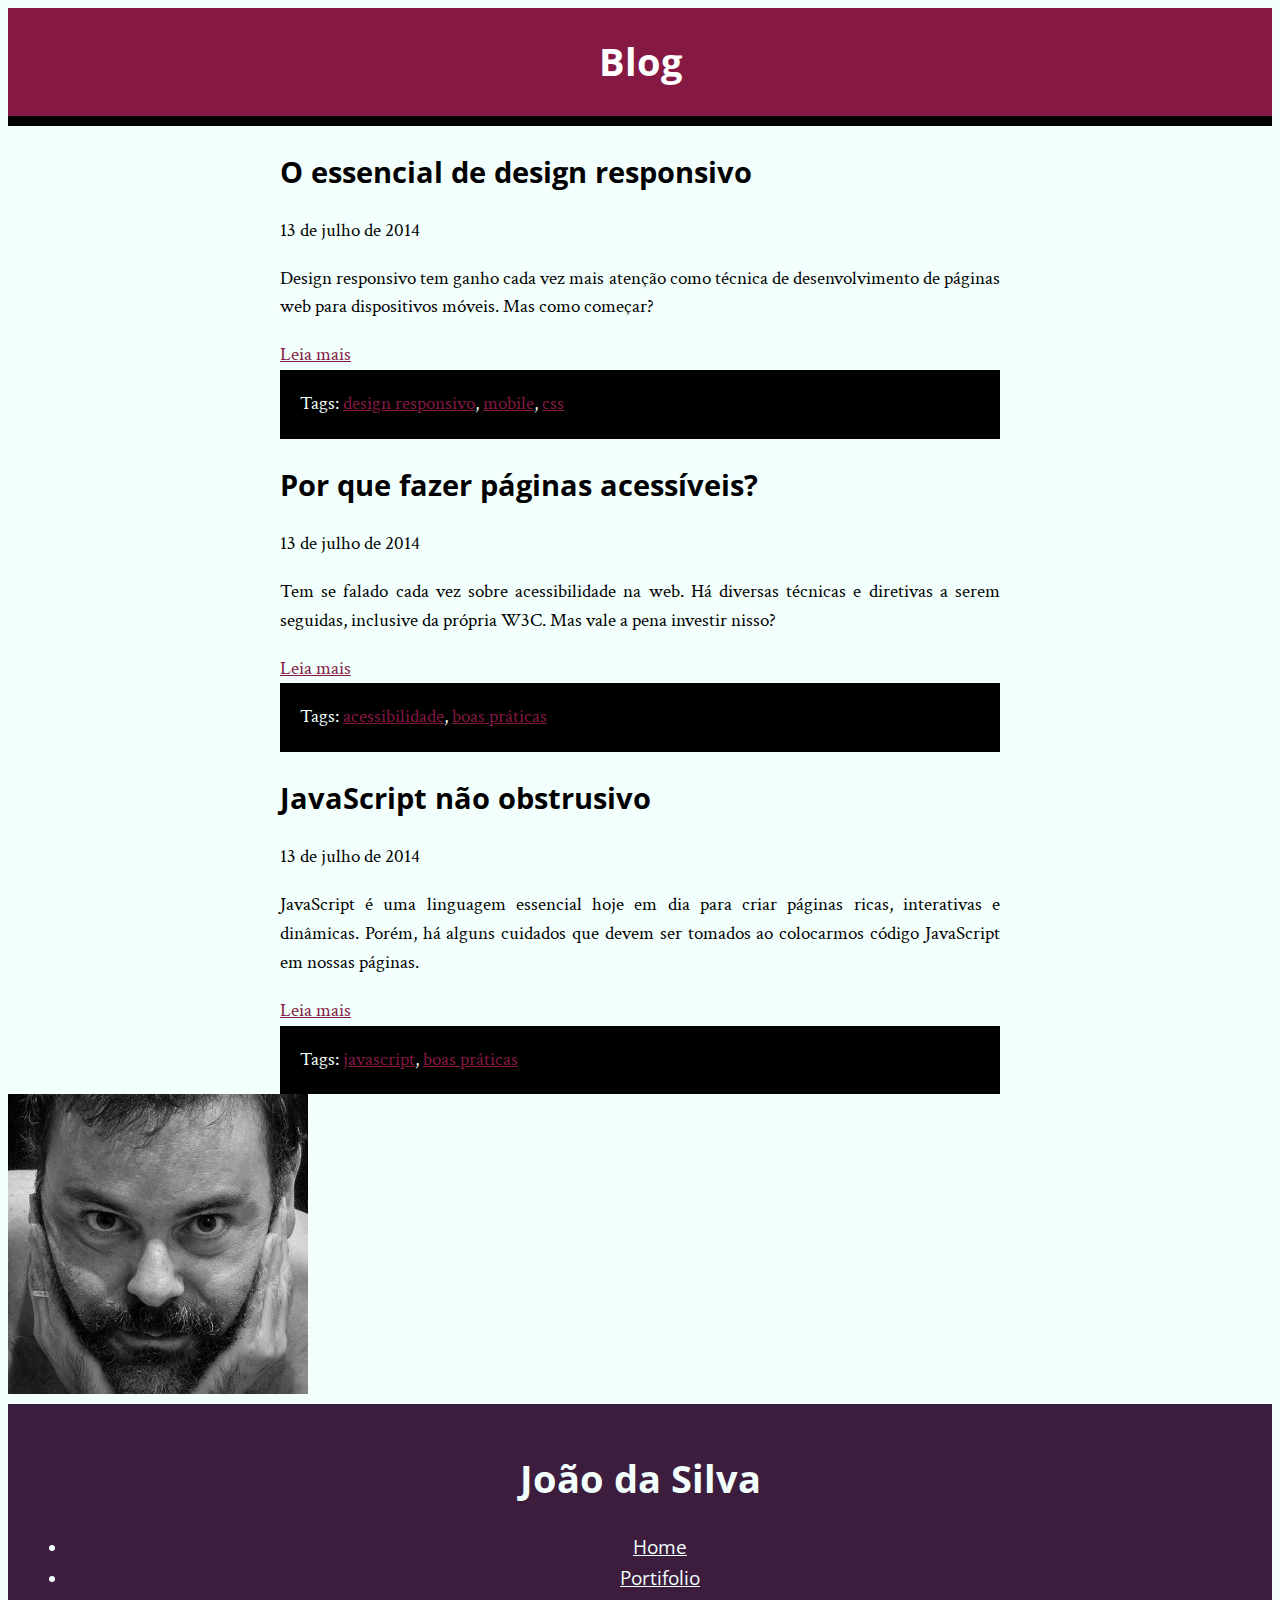
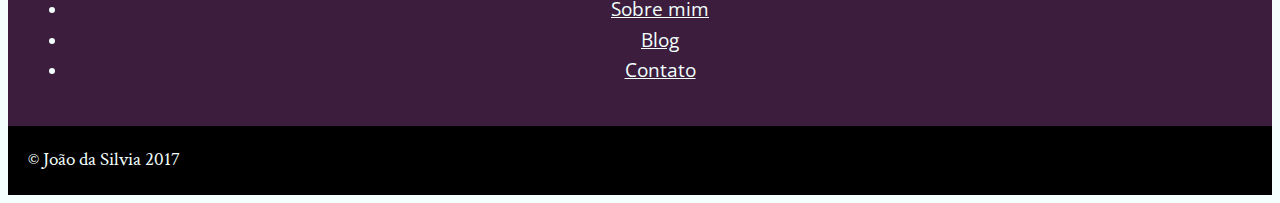
==== cursos/html5-css3-i/projeto/blog.html @ 72bb2938 "resetting folders" ====
<!DOCTYPE html>

<html>

<head>
    <title>Blog - João da Silva</title>
    <meta charset="utf-8">
    <link rel="icon" href="favicon.png">
    <link rel="stylesheet" href="bio.css">

    <!-- carrega a fonte Crimson Text nas versões normal, itálico e negrito -->
    <link rel="stylesheet" href="http://fonts.googleapis.com/css?family=Crimson+Text:400,400italic,600">

    <!-- carrega a fonte Open Sans Condensed na versão negrito, -->
    <!-- que é a única necessária para os cabeçalhos            -->
    <link rel="stylesheet" href="http://fonts.googleapis.com/css?family=Open+Sans+Condensed:700">
</head>

<body>

    <main>

        <h1>Blog</h1>
        <div>
            <article>
                <h2>O essencial de design responsivo</h2>
                <time datetime="2014-07-13">13 de julho de 2014</time>
                <p>Design responsivo tem ganho cada vez mais atenção como técnica de desenvolvimento de páginas web para dispositivos
                    móveis. Mas como começar?</p>
                <a href="#">Leia mais</a>
                <footer>Tags:
                    <a href="#">design responsivo</a>,
                    <a href="#">mobile</a>,
                    <a href="#">css</a>
                </footer>
            </article>

            <article>
                <h2>Por que fazer páginas acessíveis?</h2>
                <time datetime="2014-07-13">13 de julho de 2014</time>
                <p>Tem se falado cada vez sobre acessibilidade na web. Há diversas técnicas e diretivas a serem seguidas, inclusive
                    da própria W3C. Mas vale a pena investir nisso?</p>
                <a href="#">Leia mais</a>
                <footer>Tags:
                    <a href="#">acessibilidade</a>,
                    <a href="#">boas práticas</a>
                </footer>
            </article>

            <article>
                <h2>JavaScript não obstrusivo</h2>
                <time datetime="2014-07-13">13 de julho de 2014</time>
                <p>JavaScript é uma linguagem essencial hoje em dia para criar páginas ricas, interativas e dinâmicas. Porém,
                    há alguns cuidados que devem ser tomados ao colocarmos código JavaScript em nossas páginas.</p>
                <a href="#">Leia mais</a>
                <footer>Tags:
                    <a href="#">javascript</a>,
                    <a href="#">boas práticas</a>
                </footer>
            </article>

        </div>
    </main>

    <img src="eu.jpg" alt="Foto de João da Silva">

    <aside>
        <div>
            <nav>
                <h1>João da Silva</h1>
                <ul>
                    <li>
                        <a href="index.html">Home</a>
                    </li>
                    <li>
                        <a href="portifolio.html">Portifolio</a>
                    </li>
                    <li>
                        <a href="bio.html">Sobre mim</a>
                    </li>
                    <li>
                        <a href="blog.html">Blog</a>
                    </li>
                    <li>
                        <a href="contato.html">Contato</a>
                    </li>
                </ul>
            </nav>
        </div>
    </aside>

    <footer>
        &copy; João da Silvia 2017
    </footer>
</body>

</html>
---- cursos/html5-css3-i/projeto/bio.css ----
body {
    font-family: "Crimson Text", "Times New Romam", serif;
    background-color: #F2FFFC;
    font-size: 120%;
    line-height: 1.5;
}

h1,
h2 {
    font-family: "Open Sans Condensed", "Arial", sans-serif;
}

p {
    text-align: justify;
}

main div {
    width: 720px;
    margin: auto;
}

main h1 {
    background-color: #851944;
    color: #FFF;
    text-align: center;
    padding: 25px;
    margin: 0px;
    border-bottom: 10px solid black;
}

main a {
    color: #851944;
}

aside a {
    color: inherit;
    font-family: "Open Sans Condensed", sans-serif;
}

blockquote {
    background-color: #D9E5E3;
    padding: 20px;
    border: 10px solid #C2CCCA;
    border-bottom-color: #333;
    border-right-color: #fff;
    width: 250px;
    margin: 0px;
    box-sizing: border-box;
}

aside {
    background-color: #3C1D3D;
    color: #F2FFFC;
    padding: 20px;
    text-align: center;
}

footer {
    background-color: #000;
    color: #F2FFFC;
    padding: 20px;
}

nav a {
    color: #F2FFFC;
}
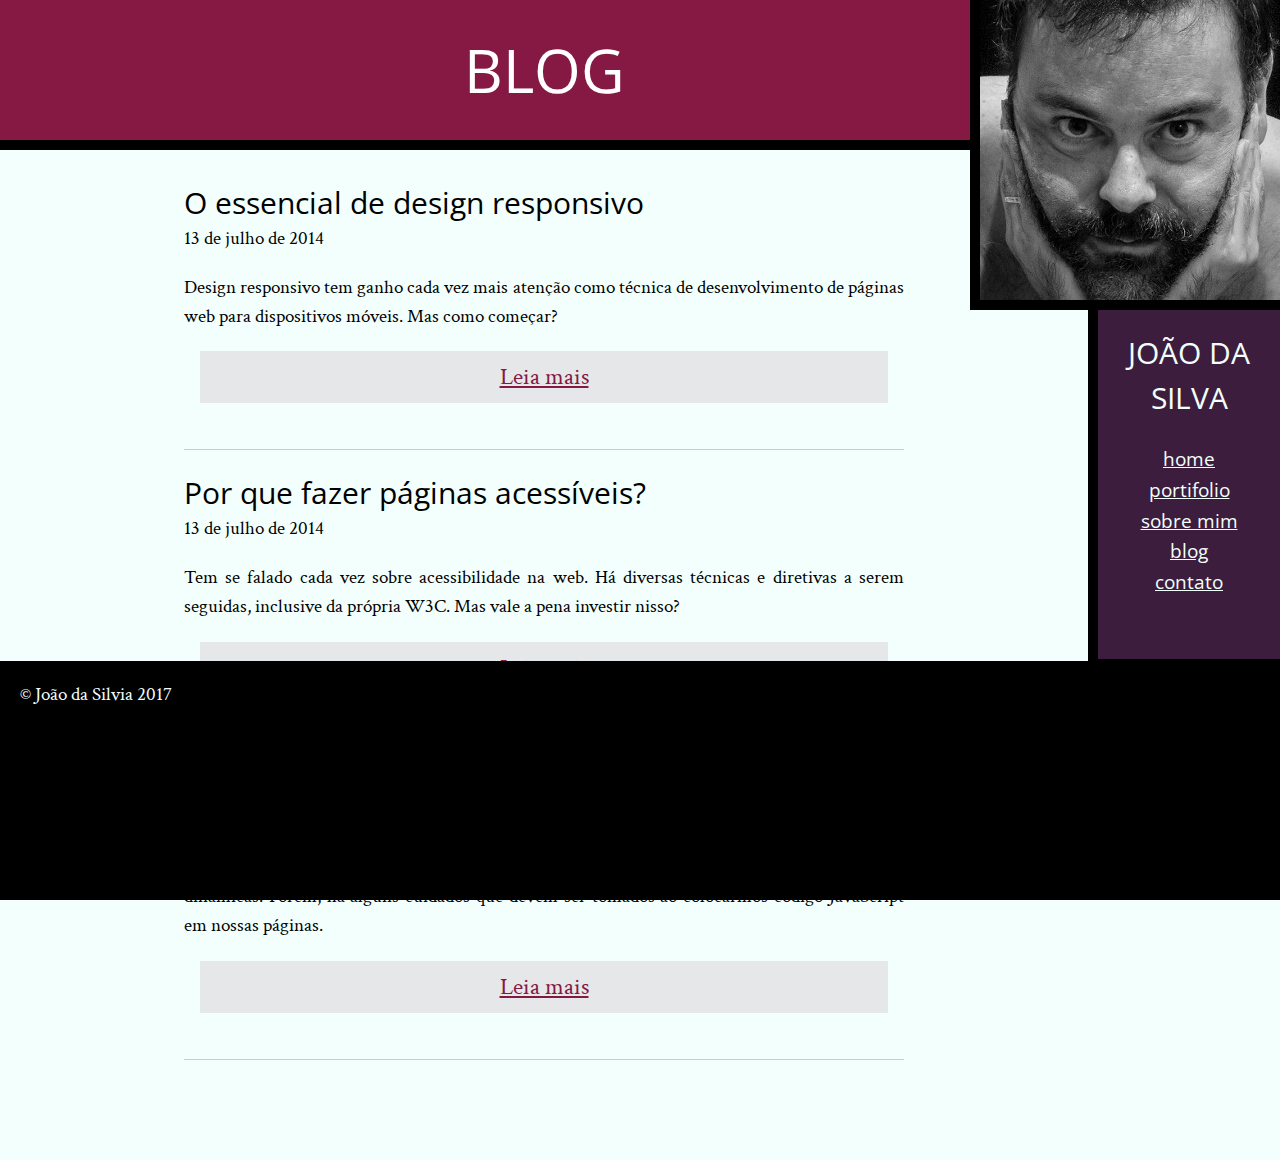
==== commit 48f897d0: "HTML5 e CSS3: Aula 12 e conclusão do curso" ====
--- a/cursos/html5-css3-i/projeto/blog.html
+++ b/cursos/html5-css3-i/projeto/blog.html
@@ -2,70 +2,72 @@
 
 <html>
 
-<head>
-    <title>Blog - João da Silva</title>
-    <meta charset="utf-8">
-    <link rel="icon" href="favicon.png">
-    <link rel="stylesheet" href="bio.css">
+    <head>
+        <title>Blog - João da Silva</title>
+        <meta charset="utf-8">
+        <link rel="icon" href="img/favicon.png">
 
-    <!-- carrega a fonte Crimson Text nas versões normal, itálico e negrito -->
-    <link rel="stylesheet" href="http://fonts.googleapis.com/css?family=Crimson+Text:400,400italic,600">
+        <link rel="stylesheet" href="css/reset.css">
+        <link rel="stylesheet" href="css/blog.css">
+        <link rel="stylesheet" href="css/site.css">
 
-    <!-- carrega a fonte Open Sans Condensed na versão negrito, -->
-    <!-- que é a única necessária para os cabeçalhos            -->
-    <link rel="stylesheet" href="http://fonts.googleapis.com/css?family=Open+Sans+Condensed:700">
-</head>
+        <!-- carrega a fonte Crimson Text nas versões normal, itálico e negrito -->
+        <link rel="stylesheet" href="http://fonts.googleapis.com/css?family=Crimson+Text:400,400italic,600">
 
-<body>
+        <!-- carrega a fonte Open Sans Condensed na versão negrito, -->
+        <!-- que é a única necessária para os cabeçalhos            -->
+        <link rel="stylesheet" href="http://fonts.googleapis.com/css?family=Open+Sans+Condensed:700">
+    </head>
 
-    <main>
+    <body>
 
-        <h1>Blog</h1>
-        <div>
-            <article>
-                <h2>O essencial de design responsivo</h2>
-                <time datetime="2014-07-13">13 de julho de 2014</time>
-                <p>Design responsivo tem ganho cada vez mais atenção como técnica de desenvolvimento de páginas web para dispositivos
-                    móveis. Mas como começar?</p>
-                <a href="#">Leia mais</a>
-                <footer>Tags:
-                    <a href="#">design responsivo</a>,
-                    <a href="#">mobile</a>,
-                    <a href="#">css</a>
-                </footer>
-            </article>
+        <main>
 
-            <article>
-                <h2>Por que fazer páginas acessíveis?</h2>
-                <time datetime="2014-07-13">13 de julho de 2014</time>
-                <p>Tem se falado cada vez sobre acessibilidade na web. Há diversas técnicas e diretivas a serem seguidas, inclusive
-                    da própria W3C. Mas vale a pena investir nisso?</p>
-                <a href="#">Leia mais</a>
-                <footer>Tags:
-                    <a href="#">acessibilidade</a>,
-                    <a href="#">boas práticas</a>
-                </footer>
-            </article>
+            <h1 class="titulo-principal">Blog</h1>
+            <div class="conteudo-center">
+                <article>
+                    <h2>O essencial de design responsivo</h2>
+                    <time datetime="2014-07-13">13 de julho de 2014</time>
+                    <p>Design responsivo tem ganho cada vez mais atenção como técnica de desenvolvimento de páginas web para
+                        dispositivos móveis. Mas como começar?</p>
+                    <a class="link-leia-mais" href="#">Leia mais</a>
+                    <footer>Tags:
+                        <a href="#">design responsivo</a>,
+                        <a href="#">mobile</a>,
+                        <a href="#">css</a>
+                    </footer>
+                </article>
 
-            <article>
-                <h2>JavaScript não obstrusivo</h2>
-                <time datetime="2014-07-13">13 de julho de 2014</time>
-                <p>JavaScript é uma linguagem essencial hoje em dia para criar páginas ricas, interativas e dinâmicas. Porém,
-                    há alguns cuidados que devem ser tomados ao colocarmos código JavaScript em nossas páginas.</p>
-                <a href="#">Leia mais</a>
-                <footer>Tags:
-                    <a href="#">javascript</a>,
-                    <a href="#">boas práticas</a>
-                </footer>
-            </article>
+                <article>
+                    <h2>Por que fazer páginas acessíveis?</h2>
+                    <time datetime="2014-07-13">13 de julho de 2014</time>
+                    <p>Tem se falado cada vez sobre acessibilidade na web. Há diversas técnicas e diretivas a serem seguidas,
+                        inclusive da própria W3C. Mas vale a pena investir nisso?</p>
+                    <a class="link-leia-mais" href="#">Leia mais</a>
+                    <footer>Tags:
+                        <a href="#">acessibilidade</a>,
+                        <a href="#">boas práticas</a>
+                    </footer>
+                </article>
 
-        </div>
-    </main>
+                <article>
+                    <h2>JavaScript não obstrusivo</h2>
+                    <time datetime="2014-07-13">13 de julho de 2014</time>
+                    <p>JavaScript é uma linguagem essencial hoje em dia para criar páginas ricas, interativas e dinâmicas. Porém,
+                        há alguns cuidados que devem ser tomados ao colocarmos código JavaScript em nossas páginas.</p>
+                    <a class="link-leia-mais" href="#">Leia mais</a>
+                    <footer>Tags:
+                        <a href="#">javascript</a>,
+                        <a href="#">boas práticas</a>
+                    </footer>
+                </article>
 
-    <img src="eu.jpg" alt="Foto de João da Silva">
+            </div>
+        </main>
 
-    <aside>
-        <div>
+        <img class="foto-joao" src="img/eu.jpg" alt="Foto de João da Silva">
+
+        <aside class="navegacao-site">
             <nav>
                 <h1>João da Silva</h1>
                 <ul>
@@ -86,12 +88,49 @@
                     </li>
                 </ul>
             </nav>
-        </div>
-    </aside>
 
-    <footer>
-        &copy; João da Silvia 2017
-    </footer>
-</body>
+
+            <ul class="icones-sociais">
+                <li>
+                    <a href="http://github.com/git-joaodasilva">
+                        GitHub
+                    </a>
+                </li>
+                <li>
+                    <a href="http://twitter.com/twitter-joaodasilva">
+                        Twitter
+                    </a>
+                </li>
+                <li>
+                    <a href="http://br.linkedin.com/pub/linkedin-joao-da-silva/32/4/508">
+                        LinkedIn
+                    </a>
+                </li>
+            </ul>
+
+        </aside>
+
+        <footer id="rodape-pagina">
+            &copy; João da Silvia 2017
+
+            <ul class="icones-sociais social-rodape">
+                <li>
+                    <a href="http://github.com/git-joaodasilva">
+                        <img src="img/github.png" alt="Github">
+                    </a>
+                </li>
+                <li>
+                    <a href="http://twitter.com/twitter-joaodasilva">
+                        <img src="img/twitter.png" alt="Twitter">
+                    </a>
+                </li>
+                <li>
+                    <a href="http://br.linkedin.com/pub/linkedin-joao-da-silva/32/4/508">
+                        <img src="img/linkedin.png" alt="LinkedIn">
+                    </a>
+                </li>
+            </ul>
+        </footer>
+    </body>
 
 </html>--- a/cursos/html5-css3-i/projeto/css/blog.css
+++ b/cursos/html5-css3-i/projeto/css/blog.css
@@ -0,0 +1,14 @@
+article {
+    padding-bottom: 30px;
+    border-bottom: 1px solid #ccc;
+    margin-bottom: 20px;
+}
+
+.link-leia-mais {
+    padding: 8px;
+    margin: 16px;
+    display: block;
+    font-size: 24px;
+    text-align: center;
+    background-color: #E6E7E8;
+}--- a/cursos/html5-css3-i/projeto/css/site.css
+++ b/cursos/html5-css3-i/projeto/css/site.css
@@ -0,0 +1,153 @@
+body {
+    font-family: "Crimson Text", "Times New Romam", serif;
+    background-color: #F2FFFC;
+    font-size: 120%;
+    line-height: 1.5;
+}
+
+h1,
+h2 {
+    font-family: "Open Sans Condensed", "Arial", sans-serif;
+}
+
+h1 {
+    text-transform: uppercase;
+}
+
+h2 {
+    clear: both;
+}
+
+.titulo-principal {
+    text-align: center;
+    background-color: #851944;
+    color: #FFF;
+    padding: 25px;
+    border-bottom: 10px solid black;
+    font-size: 60px;
+}
+
+nav a {
+    text-transform: lowercase;
+}
+
+p {
+    text-align: justify;
+    margin: 20px 0px;
+}
+
+.navegacao-site {
+    background-color: #3C1D3D;
+    color: #F2FFFC;
+    text-align: center;
+}
+
+.icones-sociais li {
+    display: inline-block;
+}
+
+.icones-sociais a {
+    width: 40px;
+    height: 40px;
+    display: inline-block;
+    text-indent: -9999px;
+    /* Que técnica horrível */
+}
+
+.github {
+    background-image: url(../img/github.png);
+}
+
+.twitter {
+    background-image: url(../img/twitter.png);
+}
+
+.linkedin {
+    background-image: url(../img/linkedin.png);
+}
+
+.social-rodape {
+    margin: 60px;
+}
+
+#rodape-pagina {
+    background-color: #000;
+    color: #F2FFFC;
+    padding: 20px;
+}
+
+nav a {
+    color: #F2FFFC;
+}
+
+main {
+    float: left;
+    width: 85%;
+}
+
+main a {
+    color: #851944;
+}
+
+aside {
+    box-sizing: border-box;
+    width: 15%;
+    position: relative;
+    top: 310px;
+}
+
+aside,
+.foto-joao {
+    float: right;
+    box-sizing: border-box;
+    border-left: 10px solid black;
+    border-bottom: 10px solid black;
+}
+
+aside a {
+    color: inherit;
+    font-family: "Open Sans Condensed", sans-serif;
+}
+
+.foto-joao {
+    position: absolute;
+    top: 0;
+    right: 0;
+}
+
+blockquote,
+aside,
+footer {
+    padding: 20px;
+}
+
+footer {
+    clear: both;
+    position: fixed;
+    bottom: 0;
+    width: 100%;
+}
+
+.conteudo-center {
+    width: 720px;
+    padding: 30px 0;
+    margin: auto;
+    padding-bottom: 80px;
+}
+
+aside h1 {
+    font-size: 30px;
+    margin-bottom: 25px;
+}
+
+strong {
+    font-weight: bold;
+}
+
+em {
+    font-style: italic;
+}
+
+h2 {
+    font-size: 30px;
+}